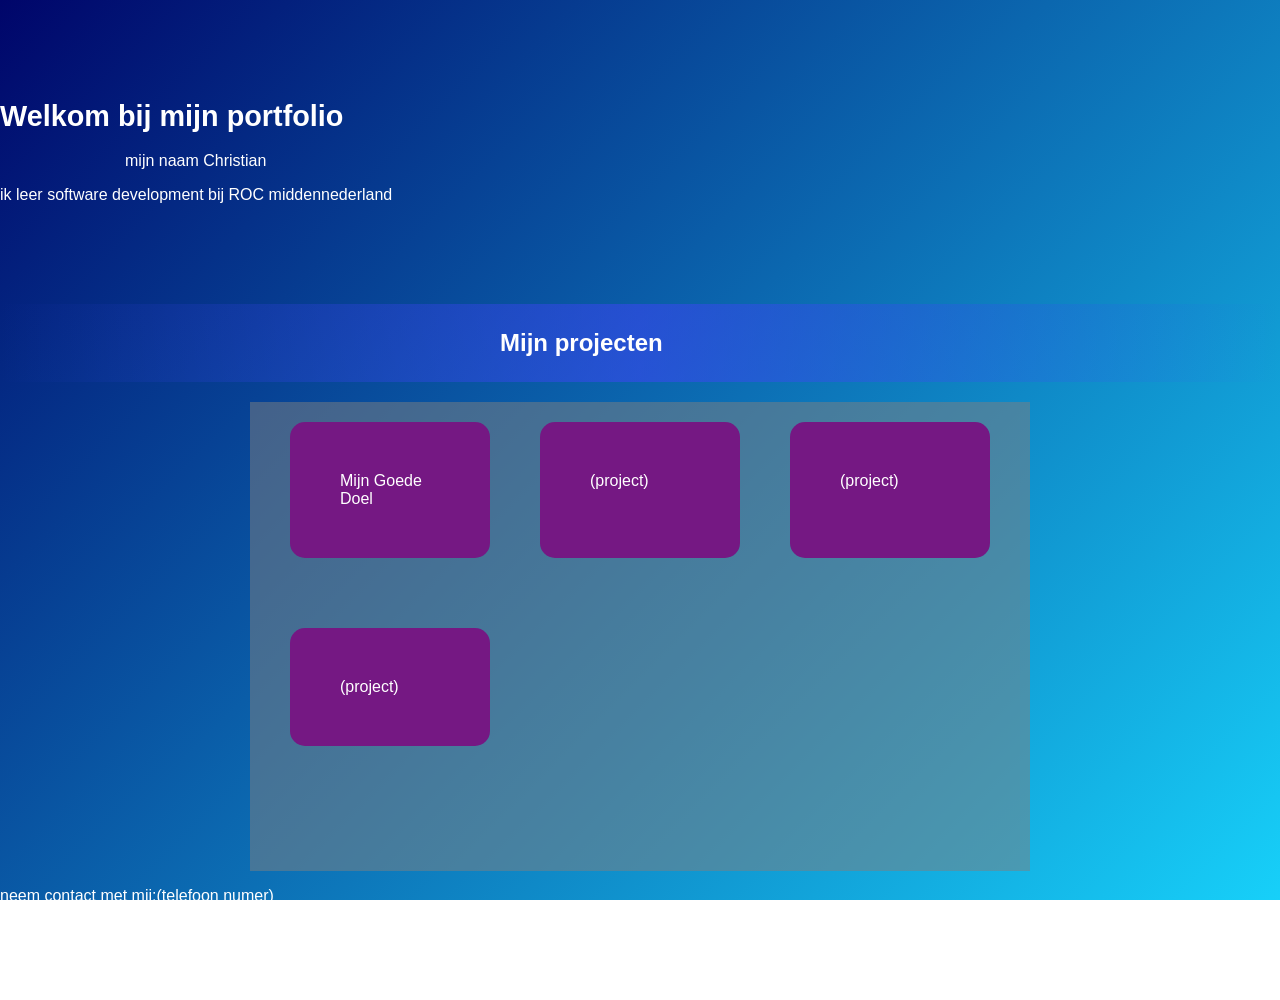
==== index.html @ 58f47113 "mijn portfolio op dit moment" ====
<!DOCTYPE html>
<html lang="en">

<head>
    <meta charset="UTF-8">
    <meta name="viewport" content="width=device-width, initial-scale=1.0">
    <link rel="stylesheet" href="main.css">
    <title>portfolio</title>
</head>

<body>
    <div>
        <h1 class="header">Welkom bij mijn portfolio</h1>
        <div class="paragraf1">
            <P>mijn naam Christian</P>
            <p>ik leer software development bij ROC middennederland</P>
        </div>
    </div>
    <div>
        <h2 class="centertext">Mijn projecten</h2>
    </div>
    <div class="box">
        <div class="projecten">
            <a class="project goede-doel"  href="projecten/goede-doel">Mijn Goede Doel</a>
            <a class="project project2" href="#">(project)</a>
            <a class="project project3" href="#">(project)</a>
            <a class="project project4" href="#">(project)</a>
        </div>
    </div>
    <div>
        <p class="contactInfo">neem contact met mij:(telefoon numer) </p>
    </div>
</body>

</html>
---- main.css ----
body{
    background-image: linear-gradient(135deg, rgb(0, 5, 106), rgb(23, 208, 249));
    background-attachment: fixed;
    min-height: 100vh;
    margin: 0;
    font-family: Arial, Helvetica, sans-serif;
}

.header{
    justify-self: center;
    color: #fff;

    margin-top: 100px;
    font-size: 1.8em;
}

.paragraf1{
    color: #fff;
    justify-self: center;
}

.paragraf1 p:first-child{
    margin-left: 125px;
}

.centertext{
    color: #fff;
    justify-self: center;
    background-image: linear-gradient(90deg, rgba(0, 5, 106, 0) 0%, rgb(68, 65, 255, 0.482) 50%, rgba(0, 5, 106, 0)100%);

    margin-top: 100px;
    padding: 25px;
    padding-right: 500px;
    padding-left: 500px;
}

.box{
    background-color: rgba(128, 128, 128, 0.5);
    
    margin-left: 250px;
    margin-right: 250px;
    padding-bottom: 75px;
}

.projecten{
    display: grid;
    grid-template-columns: 200px 200px 200px;
    grid-template-rows: auto;
    gap: 0px 30px;
    grid-template-areas: 
        "goede-doel project2 project3"
        "project4 . ."
        ". . .";
    font-family: Arial, Helvetica, sans-serif;
    justify-content: center;

    filter: drop-shadow(15px);
    gap: 50px
}

.project{
    color: #ffffff;
    text-decoration: none;

    background-color: rgb(117, 24, 131);
    padding: 50px;
    max-width: 100px;
    margin-top: 20px;
    border-radius: 15px;
}

.goede-doel{ grid-area: goede-doel; }

.project2{ grid-area: project2; }

.project3{ grid-area: project3; }

.project4{ grid-area: project4; }

 .project:hover{
    transform: scale(1.05);
    transition-duration: 0.4s;
    border: solid 1px #ffffff;
} 

.contactInfo {
    display: flex;
    justify-self: center;
    color: #fff;
}
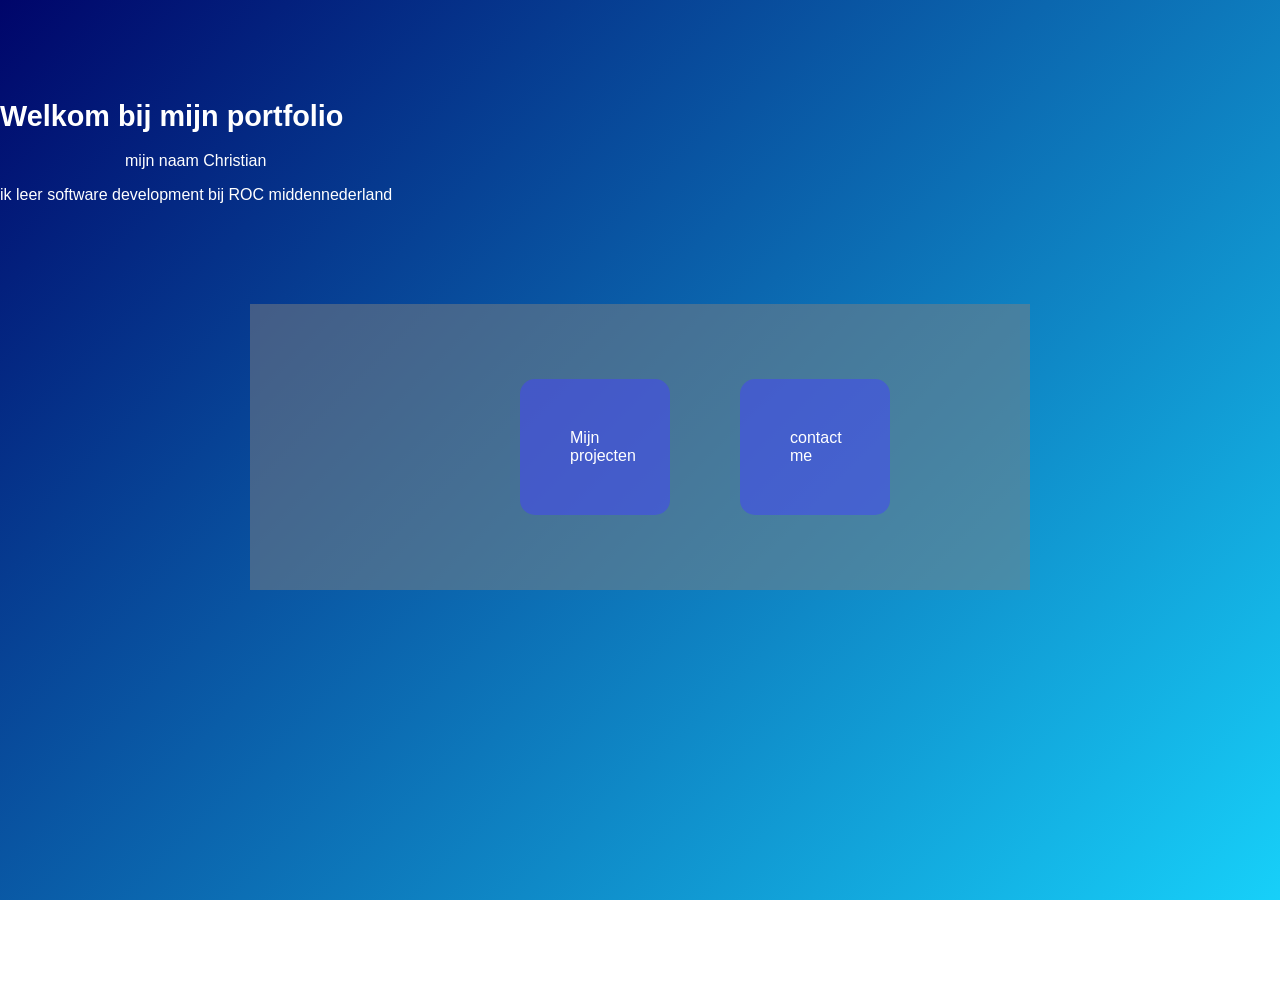
==== commit 3606916e: "naam van een file veranderd want als ik geen index.html had kreeg ik 403 eror" ====
--- a/index.html
+++ b/index.html
@@ -17,18 +17,10 @@
         </div>
     </div>
     <div>
-        <h2 class="centertext">Mijn projecten</h2>
-    </div>
-    <div class="box">
-        <div class="projecten">
-            <a class="project goede-doel"  href="projecten/goede-doel">Mijn Goede Doel</a>
-            <a class="project project2" href="#">(project)</a>
-            <a class="project project3" href="#">(project)</a>
-            <a class="project project4" href="#">(project)</a>
+        <div class="boxmainpage">
+            <a class="buttons" class="projects" href="projecten.html">Mijn projecten</a>
+            <a class="buttons" class="contact" href="contactpage.html">contact me</a>
         </div>
-    </div>
-    <div>
-        <p class="contactInfo">neem contact met mij:(telefoon numer) </p>
     </div>
 </body>
 
--- a/main.css
+++ b/main.css
@@ -1,12 +1,18 @@
-body{
+body {
+    background-attachment: fixed;
+    font-family: Arial, Helvetica, sans-serif;
+    overflow-x: hidden;
+
     background-image: linear-gradient(135deg, rgb(0, 5, 106), rgb(23, 208, 249));
-    background-attachment: fixed;
     min-height: 100vh;
     margin: 0;
-    font-family: Arial, Helvetica, sans-serif;
 }
 
-.header{
+.contactpage{
+    background-image: linear-gradient(25deg, rgb(106, 0, 103), rgb(23, 94, 249));;
+}
+
+.header {
     justify-self: center;
     color: #fff;
 
@@ -14,40 +20,67 @@
     font-size: 1.8em;
 }
 
-.paragraf1{
+.paragraf1 {
     color: #fff;
     justify-self: center;
 }
 
-.paragraf1 p:first-child{
+.paragraf1 p:first-child {
     margin-left: 125px;
 }
 
-.centertext{
+.buttons {
+    color: #ffffff;
+    text-decoration: none;
+
+    background-color: rgb(68, 65, 255, 0.482);
+      padding: 50px;
+        padding-right: 100px;
+    border-radius: 15px;
+}
+
+.projects {
+    grid-area: projects;
+}
+
+.contact {
+    grid-area: contact;
+}
+
+.yourmom {
     color: #fff;
     justify-self: center;
-    background-image: linear-gradient(90deg, rgba(0, 5, 106, 0) 0%, rgb(68, 65, 255, 0.482) 50%, rgba(0, 5, 106, 0)100%);
+    background-image: linear-gradient(90deg, rgba(0, 5, 106, 0) 0%, rgb(68, 65, 255, 0.482) 50%, rgba(0, 5, 106, 0) 100%);
+    margin-top: 100px;
+    padding: 50px;
+    padding-right: 500px;
+    padding-left: 500px;
+    font-size: 1.7em;
+}
+
+.boxmainpage {
+    display: grid;
+    grid-template-columns: 20px 20px;
+    grid-template-rows: auto;
+    gap: 0px 200px;
+    grid-template-areas:
+        "projects contact"
+        ". .";
+    justify-content: center;
+    background-color: rgba(128, 128, 128, 0.5);
 
     margin-top: 100px;
-    padding: 25px;
-    padding-right: 500px;
-    padding-left: 500px;
+    margin-left: 250px;
+    margin-right: 250px;
+    padding: 75px;
 }
 
-.box{
-    background-color: rgba(128, 128, 128, 0.5);
-    
-    margin-left: 250px;
-    margin-right: 250px;
-    padding-bottom: 75px;
-}
-
-.projecten{
+.projecten {
     display: grid;
     grid-template-columns: 200px 200px 200px;
     grid-template-rows: auto;
     gap: 0px 30px;
-    grid-template-areas: 
+    grid-template-areas:
         "goede-doel project2 project3"
         "project4 . ."
         ". . .";
@@ -58,7 +91,7 @@
     gap: 50px
 }
 
-.project{
+.project {
     color: #ffffff;
     text-decoration: none;
 
@@ -69,22 +102,60 @@
     border-radius: 15px;
 }
 
-.goede-doel{ grid-area: goede-doel; }
+.goede-doel {
+    grid-area: goede-doel;
+}
 
-.project2{ grid-area: project2; }
+.project2 {
+    grid-area: project2;
+}
 
-.project3{ grid-area: project3; }
+.project3 {
+    grid-area: project3;
+}
 
-.project4{ grid-area: project4; }
+.project4 {
+    grid-area: project4;
+}
 
- .project:hover{
+.project:hover {
     transform: scale(1.05);
     transition-duration: 0.4s;
     border: solid 1px #ffffff;
-} 
+}
 
-.contactInfo {
+.progectpage{
+    background-image: linear-gradient(45deg, rgb(13, 11, 159), rgb(167, 82, 11));
+}
+
+.contactinfo{
     display: flex;
-    justify-self: center;
+    flex-direction: column;
+    align-items: center;
+
+    background-color: rgba(122, 21, 150, 0.5);
+    margin-left: 250px;
+    margin-right: 250px;
+    margin-top: 50px;
+    padding-top: 100px;
+    padding-bottom: 75px;
+    gap: 20px;
+}
+
+.nametext{
     color: #fff;
+}
+
+.emailtext{
+    color: #fff;
+}
+
+.messagetext{
+    color: #fff;
+}
+
+.submitbutton{
+    border: none;
+    background-color: rgb(255, 0, 208);
+    color: rgb(255, 255, 255);
 }
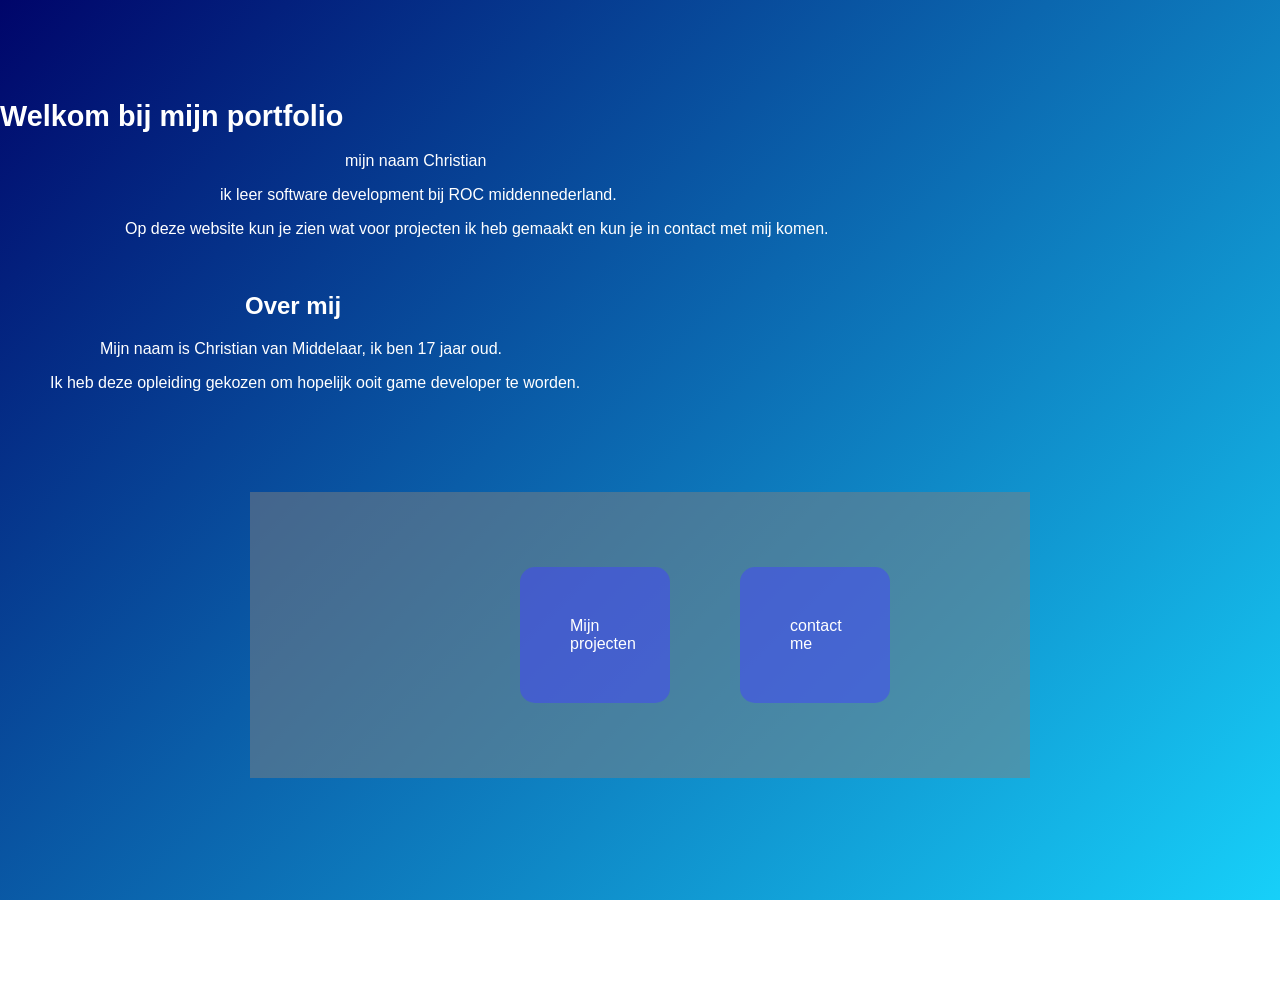
==== commit c4680052: "een over mij toegevoegd" ====
--- a/index.html
+++ b/index.html
@@ -13,7 +13,14 @@
         <h1 class="header">Welkom bij mijn portfolio</h1>
         <div class="paragraf1">
             <P>mijn naam Christian</P>
-            <p>ik leer software development bij ROC middennederland</P>
+            <p>ik leer software development bij ROC middennederland.</p>
+            <p>Op deze website kun je zien wat voor projecten ik heb gemaakt en kun je in contact met mij komen.</p>
+        </div>
+        <br>
+        <div class="paragraf2">
+            <h2>Over mij</h2>
+            <p>Mijn naam is Christian van Middelaar, ik ben 17 jaar oud.</p>
+            <p>Ik heb deze opleiding gekozen om hopelijk ooit game developer te worden.</p>
         </div>
     </div>
     <div>
--- a/main.css
+++ b/main.css
@@ -8,8 +8,8 @@
     margin: 0;
 }
 
-.contactpage{
-    background-image: linear-gradient(25deg, rgb(106, 0, 103), rgb(23, 94, 249));;
+.contactpage {
+    background-image: linear-gradient(25deg, rgb(106, 0, 103), rgb(23, 94, 249));
 }
 
 .header {
@@ -23,10 +23,30 @@
 .paragraf1 {
     color: #fff;
     justify-self: center;
+    margin-left: 125px;
 }
 
 .paragraf1 p:first-child {
-    margin-left: 125px;
+    margin-left: 220px;
+}
+
+.paragraf1 p:nth-child(2) {
+    margin-left: 95px;
+}
+
+.paragraf2 {
+    color: #fff;
+    justify-self: center;
+    margin-left: 50px;
+}
+
+.paragraf2 h2 {
+    margin-left: 195px;
+    font-size: 1.5em;
+}
+
+.paragraf2 p:nth-child(2) {
+    margin-left: 50px;
 }
 
 .buttons {
@@ -34,17 +54,16 @@
     text-decoration: none;
 
     background-color: rgb(68, 65, 255, 0.482);
-      padding: 50px;
-        padding-right: 100px;
+    padding: 50px;
+    padding-right: 100px;
     border-radius: 15px;
 }
 
-.projects {
-    grid-area: projects;
-}
+.buttons:hover {
+    transform: scale(1.05);
+    transition-duration: 0.4s;
 
-.contact {
-    grid-area: contact;
+    border: solid 1px #ffffff;
 }
 
 .yourmom {
@@ -75,11 +94,18 @@
     padding: 75px;
 }
 
+.projects {
+    grid-area: projects;
+}
+
+.contact {
+    grid-area: contact;
+}
+
 .projecten {
     display: grid;
     grid-template-columns: 200px 200px 200px;
     grid-template-rows: auto;
-    gap: 0px 30px;
     grid-template-areas:
         "goede-doel project2 project3"
         "project4 . ."
@@ -88,6 +114,7 @@
     justify-content: center;
 
     filter: drop-shadow(15px);
+    gap: 0px 30px;
     gap: 50px
 }
 
@@ -119,16 +146,17 @@
 }
 
 .project:hover {
+    border: solid 1px #ffffff;
+
     transform: scale(1.05);
     transition-duration: 0.4s;
-    border: solid 1px #ffffff;
 }
 
-.progectpage{
+.progectpage {
     background-image: linear-gradient(45deg, rgb(13, 11, 159), rgb(167, 82, 11));
 }
 
-.contactinfo{
+.contactinfo {
     display: flex;
     flex-direction: column;
     align-items: center;
@@ -142,20 +170,21 @@
     gap: 20px;
 }
 
-.nametext{
+.nametext {
     color: #fff;
 }
 
-.emailtext{
+.emailtext {
     color: #fff;
 }
 
-.messagetext{
+.messagetext {
     color: #fff;
 }
 
-.submitbutton{
+.submitbutton {
     border: none;
+
     background-color: rgb(255, 0, 208);
     color: rgb(255, 255, 255);
 }
